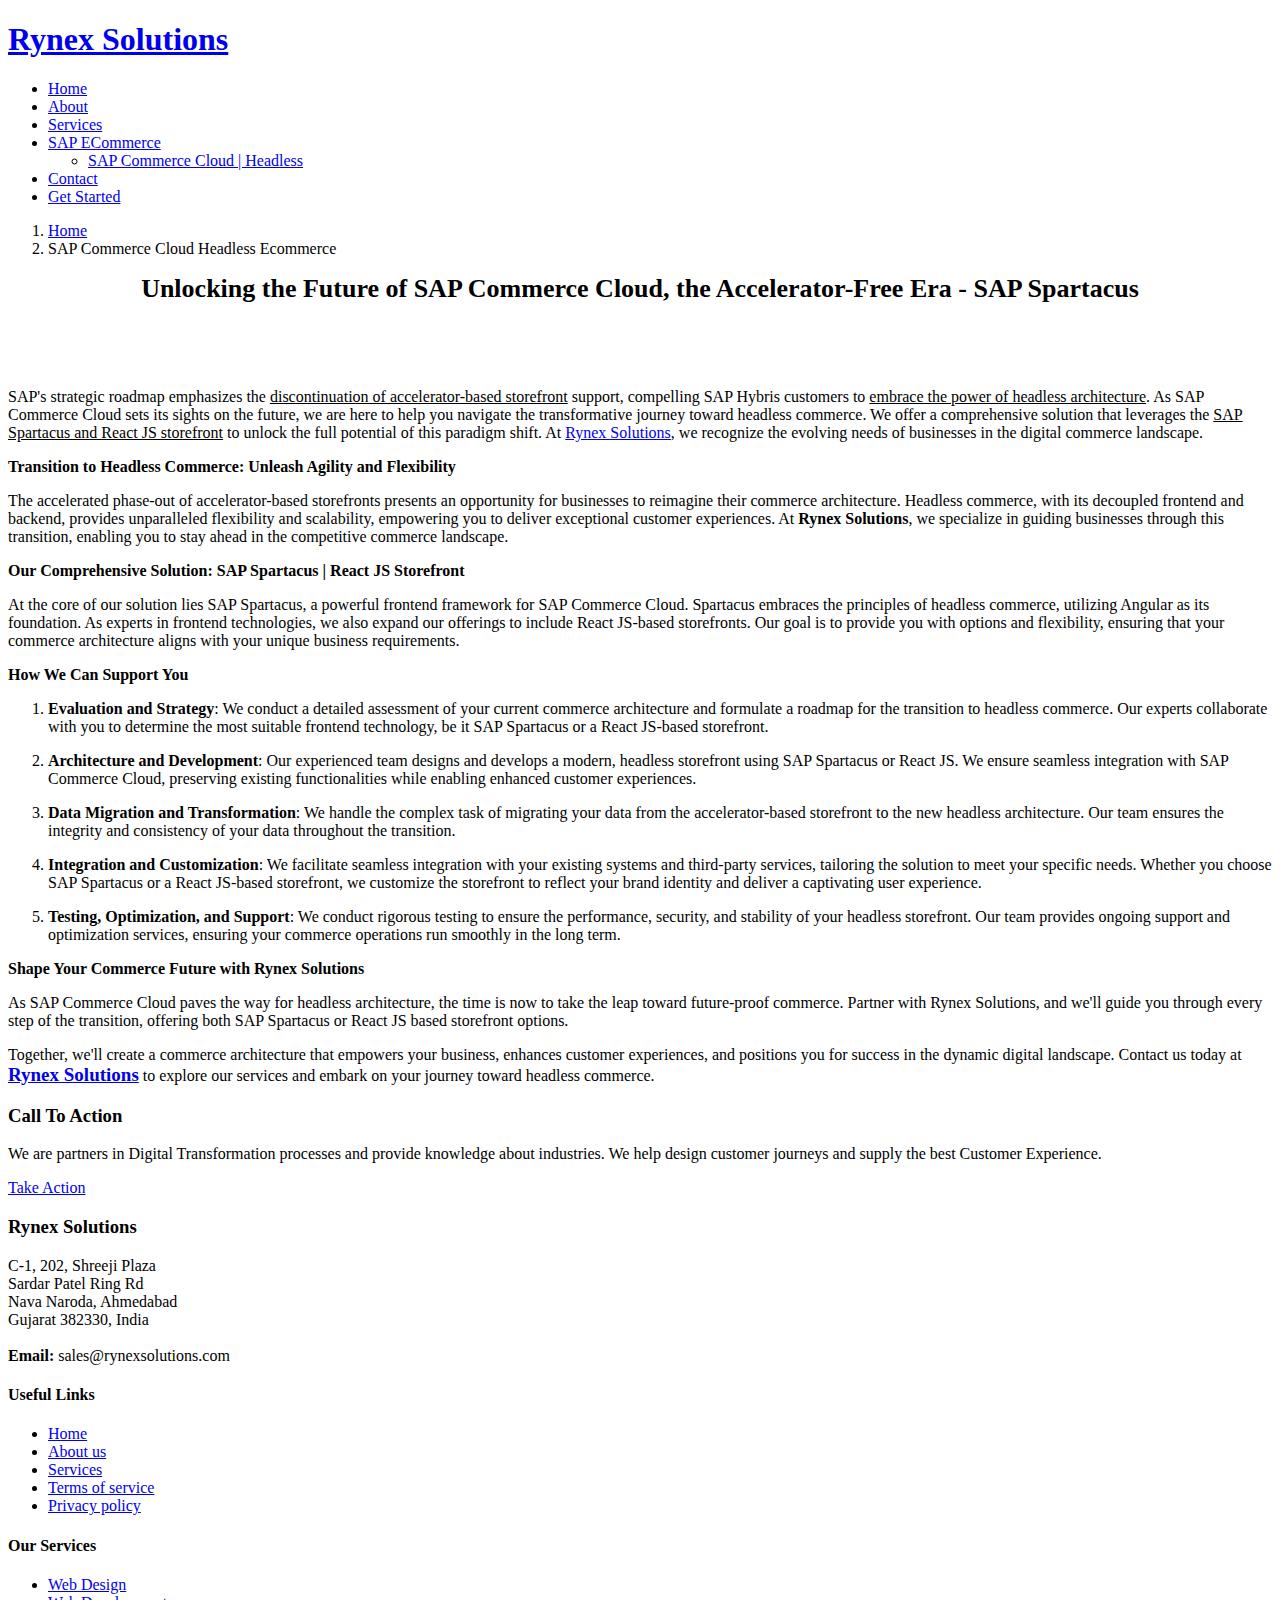
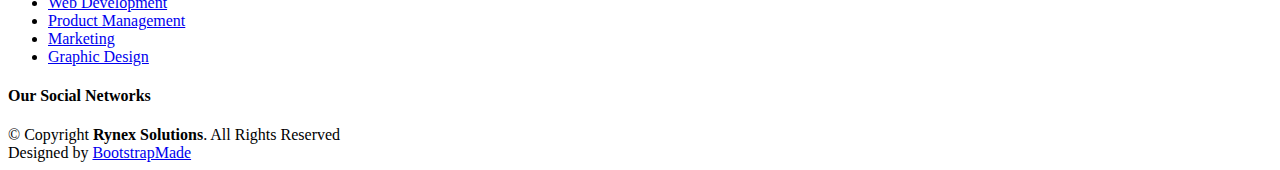
==== SAP-Commerce-Cloud-spartacus-implementation.html @ 42230ad3 "Spartacus implementation" ====
<!DOCTYPE html>
<html lang="en">

<head>
  <meta charset="utf-8">
  <meta content="width=device-width, initial-scale=1.0" name="viewport">

  <title>SAP Commerce Cloud| headless | Spartacus implementation</title>
  <meta content="Discover the power of SAP Commerce Cloud and Spartacus in the era of headless commerce. With our expertise at Rynex Solutions, we offer comprehensive migration services to help businesses transition from hybris accelerator based storefronts to a decoupled architecture SAP Spartacus. Our solution extends beyond Spartacus, as we also specialize in integrating React JS and other frontend technologies. Prepare for the future of commerce, enhance customer experiences, and unlock new opportunities for growth. Contact us at sales@rynexsolutions.com to embark on your headless commerce journey today." name="description">
  <meta content="SAP Commerce Cloud,Spartacus, Implementation,migration to Spartacus,Accelerator-based storefront,Decoupled architecture,Future-proof commerce,Angular,hybris,sap hybris in gujarat,ahmedabad,india" name="keywords">

  <!-- Favicons -->
  <link href="assets/img/favicon.png" rel="icon">
  <link href="assets/img/apple-touch-icon.png" rel="apple-touch-icon">

  <!-- Google Fonts -->
  <link href="https://fonts.googleapis.com/css?family=Open+Sans:300,300i,400,400i,600,600i,700,700i|Jost:300,300i,400,400i,500,500i,600,600i,700,700i|Poppins:300,300i,400,400i,500,500i,600,600i,700,700i" rel="stylesheet">

  <!-- Vendor CSS Files -->
  <link href="assets/vendor/aos/aos.css" rel="stylesheet">
  <link href="assets/vendor/bootstrap/css/bootstrap.min.css" rel="stylesheet">
  <link href="assets/vendor/bootstrap-icons/bootstrap-icons.css" rel="stylesheet">
  <link href="assets/vendor/boxicons/css/boxicons.min.css" rel="stylesheet">
  <link href="assets/vendor/glightbox/css/glightbox.min.css" rel="stylesheet">
  <link href="assets/vendor/remixicon/remixicon.css" rel="stylesheet">
  <link href="assets/vendor/swiper/swiper-bundle.min.css" rel="stylesheet">

  <!-- Template Main CSS File -->
  <link href="assets/css/style.css" rel="stylesheet">

  <!-- =======================================================
  * Template Name: Rynex Solutions - v4.7.1
  * Template URL: https://bootstrapmade.com/Rynex Solutions-free-bootstrap-html-template-corporate/
  * Author: BootstrapMade.com
  * License: https://bootstrapmade.com/license/
  ======================================================== -->
</head>

<body>

  <!-- ======= Header ======= -->
  <header id="header" class="fixed-top header-inner-pages">
    <div class="container d-flex align-items-center">

      <h1 class="logo me-auto"><a href="index.html">Rynex Solutions</a></h1>
      <!-- Uncomment below if you prefer to use an image logo -->
      <!-- <a href="index.html" class="logo me-auto"><img src="assets/img/logo.png" alt="" class="img-fluid"></a>-->

      <nav id="navbar" class="navbar">
        <ul>
          <li><a class="nav-link scrollto " href="#hero">Home</a></li>
          <li><a class="nav-link scrollto" href="#about">About</a></li>
          <li><a class="nav-link scrollto" href="#services">Services</a></li>
		  <li class="dropdown"><a href="#"><span>SAP ECommerce</span> <i class="bi bi-chevron-down"></i></a>
            <ul>
              <li><a href="SAP-Commerce-Cloud-spartacus-implementation.html">SAP Commerce Cloud | Headless</a></li>          
            </ul>
          </li>
          <li><a class="nav-link scrollto" href="#contact">Contact</a></li>
          <li><a class="getstarted scrollto" href="#about">Get Started</a></li>
        </ul>
        <i class="bi bi-list mobile-nav-toggle"></i>
      </nav><!-- .navbar -->

    </div>
  </header><!-- End Header -->

  <main id="main">

    <!-- ======= Breadcrumbs ======= -->
    <section id="breadcrumbs" class="breadcrumbs">
      <div class="container">

        <ol>
          <li><a href="index.html">Home</a></li>
          <li>SAP Commerce Cloud Headless Ecommerce</li>
        </ol>
        

      </div>
    </section><!-- End Breadcrumbs -->

    <section class="inner-page">
      <div class="container">
  <p style="text-align: center;"><strong><span style="font-size: 26px;">Unlocking the Future of SAP Commerce Cloud, the Accelerator-Free Era - SAP Spartacus</span></strong></p>
<p><br></p>
<p><br></p>
<p>SAP&apos;s strategic roadmap emphasizes the <u>discontinuation of accelerator-based storefront</u> support, compelling SAP Hybris customers to <u>embrace the power of headless architecture</u>. As SAP Commerce Cloud sets its sights on the future, we are here to help you navigate the transformative journey toward headless commerce. We offer a comprehensive solution that leverages the <u>SAP Spartacus and React JS storefront</u> to unlock the full potential of this paradigm shift. At <a href="mailto:sales@rynexsolutions.com">Rynex Solutions</a>, we recognize the evolving needs of businesses in the digital commerce landscape.</p>
<p><strong>Transition to Headless Commerce: Unleash Agility and Flexibility</strong></p>
<p>The accelerated phase-out of accelerator-based storefronts presents an opportunity for businesses to reimagine their commerce architecture. Headless commerce, with its decoupled frontend and backend, provides unparalleled flexibility and scalability, empowering you to deliver exceptional customer experiences. At <strong>Rynex Solutions</strong>, we specialize in guiding businesses through this transition, enabling you to stay ahead in the competitive commerce landscape.</p>
<p><strong>Our Comprehensive Solution: SAP Spartacus | React JS Storefront</strong></p>
<p>At the core of our solution lies SAP Spartacus, a powerful frontend framework for SAP Commerce Cloud. Spartacus embraces the principles of headless commerce, utilizing Angular as its foundation. As experts in frontend technologies, we also expand our offerings to include React JS-based storefronts. Our goal is to provide you with options and flexibility, ensuring that your commerce architecture aligns with your unique business requirements.</p>
<p><strong>How We Can Support You</strong></p>
<ol>
    <li>
        <p><strong>Evaluation and Strategy</strong>: We conduct a detailed assessment of your current commerce architecture and formulate a roadmap for the transition to headless commerce. Our experts collaborate with you to determine the most suitable frontend technology, be it SAP Spartacus or a React JS-based storefront.</p>
    </li>
    <li>
        <p><strong>Architecture and Development</strong>: Our experienced team designs and develops a modern, headless storefront using SAP Spartacus or React JS. We ensure seamless integration with SAP Commerce Cloud, preserving existing functionalities while enabling enhanced customer experiences.</p>
    </li>
    <li>
        <p><strong>Data Migration and Transformation</strong>: We handle the complex task of migrating your data from the accelerator-based storefront to the new headless architecture. Our team ensures the integrity and consistency of your data throughout the transition.</p>
    </li>
    <li>
        <p><strong>Integration and Customization</strong>: We facilitate seamless integration with your existing systems and third-party services, tailoring the solution to meet your specific needs. Whether you choose SAP Spartacus or a React JS-based storefront, we customize the storefront to reflect your brand identity and deliver a captivating user experience.</p>
    </li>
    <li>
        <p><strong>Testing, Optimization, and Support</strong>: We conduct rigorous testing to ensure the performance, security, and stability of your headless storefront. Our team provides ongoing support and optimization services, ensuring your commerce operations run smoothly in the long term.</p>
    </li>
</ol>
<p><strong>Shape Your Commerce Future with Rynex Solutions</strong></p>
<p>As SAP Commerce Cloud paves the way for headless architecture, the time is now to take the leap toward future-proof commerce. Partner with Rynex Solutions, and we&apos;ll guide you through every step of the transition, offering both SAP Spartacus or React JS based storefront options.</p>
<p>Together, we&apos;ll create a commerce architecture that empowers your business, enhances customer experiences, and positions you for success in the dynamic digital landscape. Contact us today at <strong><span style="font-size: 19px;"><a href="mailto:sales@rynexsolutions.com">Rynex Solutions</a></span></strong> to explore our services and embark on your journey toward headless commerce.</p>
      </div>
    </section>

  </main><!-- End #main -->

  <!-- ======= Footer ======= -->
  <footer id="footer">

    <!-- ======= Cta Section ======= -->
    <section id="cta" class="cta">
      <div class="container" data-aos="zoom-in">

        <div class="row">
          <div class="col-lg-9 text-center text-lg-start">
            <h3>Call To Action</h3>
            <p> We are partners in Digital Transformation processes and provide knowledge about industries. We help design customer journeys and supply the best Customer Experience.</p>
          </div>
          <div class="col-lg-3 cta-btn-container text-center">
            <a class="cta-btn align-middle" href="mailto:sales@rynexsolutions.com">Take Action</a>
          </div>
        </div>

      </div>
    </section><!-- End Cta Section -->

    <div class="footer-top">
      <div class="container">
        <div class="row">

          <div class="col-lg-3 col-md-6 footer-contact">
            <h3>Rynex Solutions</h3>
            <p>
				C-1, 202, Shreeji Plaza <br>
				Sardar Patel Ring Rd <br>
				Nava Naroda, Ahmedabad <br>
				Gujarat 382330, India <br><br>
              <strong>Email:</strong> sales@rynexsolutions.com<br>
            </p>
          </div>

          <div class="col-lg-3 col-md-6 footer-links">
            <h4>Useful Links</h4>
            <ul>
              <li><i class="bx bx-chevron-right"></i> <a href="#">Home</a></li>
              <li><i class="bx bx-chevron-right"></i> <a href="#">About us</a></li>
              <li><i class="bx bx-chevron-right"></i> <a href="#">Services</a></li>
              <li><i class="bx bx-chevron-right"></i> <a href="#">Terms of service</a></li>
              <li><i class="bx bx-chevron-right"></i> <a href="#">Privacy policy</a></li>
            </ul>
          </div>

          <div class="col-lg-3 col-md-6 footer-links">
            <h4>Our Services</h4>
            <ul>
              <li><i class="bx bx-chevron-right"></i> <a href="#">Web Design</a></li>
              <li><i class="bx bx-chevron-right"></i> <a href="#">Web Development</a></li>
              <li><i class="bx bx-chevron-right"></i> <a href="#">Product Management</a></li>
              <li><i class="bx bx-chevron-right"></i> <a href="#">Marketing</a></li>
              <li><i class="bx bx-chevron-right"></i> <a href="#">Graphic Design</a></li>
            </ul>
          </div>

          <div class="col-lg-3 col-md-6 footer-links">
            <h4>Our Social Networks</h4>
            <p></p>
            <div class="social-links mt-3">
              <a href="#" class="twitter"><i class="bx bxl-twitter"></i></a>
              <a href="#" class="facebook"><i class="bx bxl-facebook"></i></a>
              <a href="#" class="instagram"><i class="bx bxl-instagram"></i></a>
              <a href="#" class="google-plus"><i class="bx bxl-skype"></i></a>
              <a href="#" class="linkedin"><i class="bx bxl-linkedin"></i></a>
            </div>
          </div>

        </div>
      </div>
    </div>


    <div class="container footer-bottom clearfix">
      <div class="copyright">
        &copy; Copyright <strong><span>Rynex Solutions</span></strong>. All Rights Reserved
      </div>
      <div class="credits">
        <!-- All the links in the footer should remain intact. -->
        <!-- You can delete the links only if you purchased the pro version. -->
        <!-- Licensing information: https://bootstrapmade.com/license/ -->
        <!-- Purchase the pro version with working PHP/AJAX contact form: https://bootstrapmade.com/Rynex Solutions-free-bootstrap-html-template-corporate/ -->
        Designed by <a href="https://bootstrapmade.com/">BootstrapMade</a>
      </div>
    </div>
  </footer><!-- End Footer -->

  <div id="preloader"></div>
  <a href="#" class="back-to-top d-flex align-items-center justify-content-center"><i class="bi bi-arrow-up-short"></i></a>

  <!-- Vendor JS Files -->
  <script src="assets/vendor/aos/aos.js"></script>
  <script src="assets/vendor/bootstrap/js/bootstrap.bundle.min.js"></script>
  <script src="assets/vendor/glightbox/js/glightbox.min.js"></script>
  <script src="assets/vendor/isotope-layout/isotope.pkgd.min.js"></script>
  <script src="assets/vendor/swiper/swiper-bundle.min.js"></script>
  <script src="assets/vendor/waypoints/noframework.waypoints.js"></script>
  <script src="assets/vendor/php-email-form/validate.js"></script>

  <!-- Template Main JS File -->
  <script src="assets/js/main.js"></script>

</body>

</html>
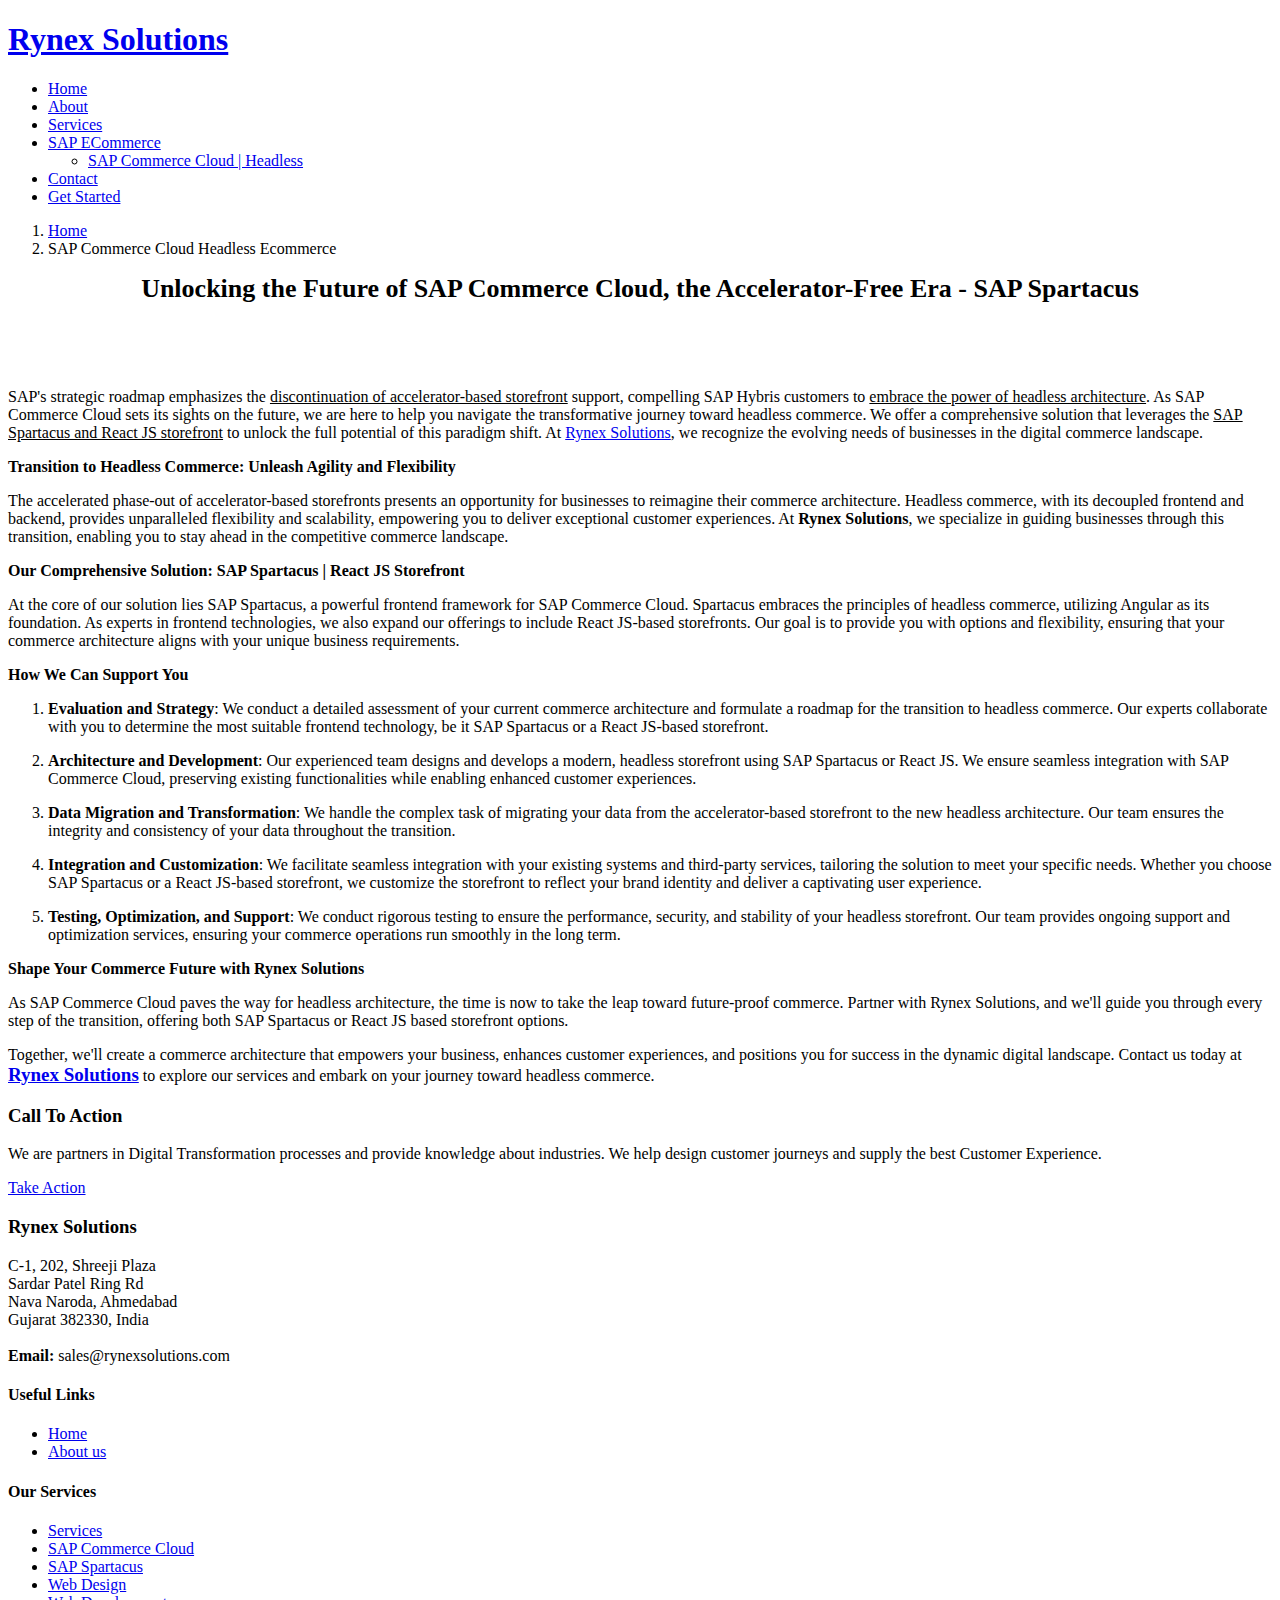
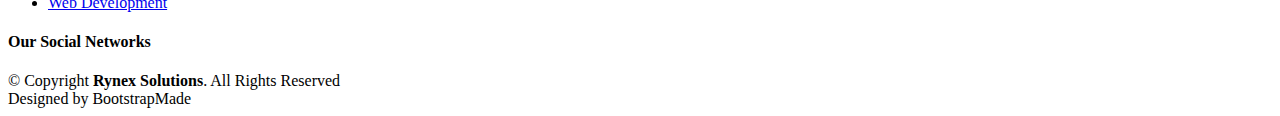
==== commit a6bb1d40: "Edited link in footer section" ====
--- a/SAP-Commerce-Cloud-spartacus-implementation.html
+++ b/SAP-Commerce-Cloud-spartacus-implementation.html
@@ -48,16 +48,16 @@
 
       <nav id="navbar" class="navbar">
         <ul>
-          <li><a class="nav-link scrollto " href="#hero">Home</a></li>
-          <li><a class="nav-link scrollto" href="#about">About</a></li>
-          <li><a class="nav-link scrollto" href="#services">Services</a></li>
+          <li><a class="nav-link scrollto " href="index.html">Home</a></li>
+          <li><a class="nav-link scrollto" href="index.html#about">About</a></li>
+          <li><a class="nav-link scrollto" href="index.html#services">Services</a></li>
 		  <li class="dropdown"><a href="#"><span>SAP ECommerce</span> <i class="bi bi-chevron-down"></i></a>
             <ul>
               <li><a href="SAP-Commerce-Cloud-spartacus-implementation.html">SAP Commerce Cloud | Headless</a></li>          
             </ul>
           </li>
-          <li><a class="nav-link scrollto" href="#contact">Contact</a></li>
-          <li><a class="getstarted scrollto" href="#about">Get Started</a></li>
+          <li><a class="nav-link scrollto" href="index.html#contact">Contact</a></li>
+          <li><a class="getstarted scrollto" href="index.html#about">Get Started</a></li>
         </ul>
         <i class="bi bi-list mobile-nav-toggle"></i>
       </nav><!-- .navbar -->
@@ -119,8 +119,8 @@
   <!-- ======= Footer ======= -->
   <footer id="footer">
 
-    <!-- ======= Cta Section ======= -->
-    <section id="cta" class="cta">
+     <!-- ======= Cta Section ======= -->
+     <section id="cta" class="cta">
       <div class="container" data-aos="zoom-in">
 
         <div class="row">
@@ -154,22 +154,25 @@
           <div class="col-lg-3 col-md-6 footer-links">
             <h4>Useful Links</h4>
             <ul>
-              <li><i class="bx bx-chevron-right"></i> <a href="#">Home</a></li>
-              <li><i class="bx bx-chevron-right"></i> <a href="#">About us</a></li>
-              <li><i class="bx bx-chevron-right"></i> <a href="#">Services</a></li>
-              <li><i class="bx bx-chevron-right"></i> <a href="#">Terms of service</a></li>
-              <li><i class="bx bx-chevron-right"></i> <a href="#">Privacy policy</a></li>
+              <li><i class="bx bx-chevron-right"></i> <a href="index.html">Home</a></li>
+              <li><i class="bx bx-chevron-right"></i> <a href="index.html#about">About us</a></li>
+              <!-- <li><i class="bx bx-chevron-right"></i> <a href="#">Services</a></li> -->
+              <!-- <li><i class="bx bx-chevron-right"></i> <a href="#">Terms of service</a></li> -->
+              <!-- <li><i class="bx bx-chevron-right"></i> <a href="#">Privacy policy</a></li> -->
             </ul>
           </div>
 
           <div class="col-lg-3 col-md-6 footer-links">
             <h4>Our Services</h4>
             <ul>
-              <li><i class="bx bx-chevron-right"></i> <a href="#">Web Design</a></li>
-              <li><i class="bx bx-chevron-right"></i> <a href="#">Web Development</a></li>
-              <li><i class="bx bx-chevron-right"></i> <a href="#">Product Management</a></li>
+              <li><i class="bx bx-chevron-right"></i> <a href="index.html#services">Services</a></li>
+              <li><i class="bx bx-chevron-right"></i> <a href="SAP-Commerce-Cloud-spartacus-implementation.html">SAP Commerce Cloud</a></li>
+              <li><i class="bx bx-chevron-right"></i> <a href="SAP-Commerce-Cloud-spartacus-implementation.html">SAP Spartacus</a></li>
+              <li><i class="bx bx-chevron-right"></i> <a href="index.html">Web Design</a></li>
+              <li><i class="bx bx-chevron-right"></i> <a href="index.html">Web Development</a></li>
+              <!-- <li><i class="bx bx-chevron-right"></i> <a href="#">Product Management</a></li>
               <li><i class="bx bx-chevron-right"></i> <a href="#">Marketing</a></li>
-              <li><i class="bx bx-chevron-right"></i> <a href="#">Graphic Design</a></li>
+              <li><i class="bx bx-chevron-right"></i> <a href="#">Graphic Design</a></li> -->
             </ul>
           </div>
 
@@ -177,30 +180,29 @@
             <h4>Our Social Networks</h4>
             <p></p>
             <div class="social-links mt-3">
-              <a href="#" class="twitter"><i class="bx bxl-twitter"></i></a>
-              <a href="#" class="facebook"><i class="bx bxl-facebook"></i></a>
-              <a href="#" class="instagram"><i class="bx bxl-instagram"></i></a>
-              <a href="#" class="google-plus"><i class="bx bxl-skype"></i></a>
-              <a href="#" class="linkedin"><i class="bx bxl-linkedin"></i></a>
+              <!-- <a href="#" class="twitter"><i class="bx bxl-twitter"></i></a> -->
+              <!-- <a href="#" class="facebook"><i class="bx bxl-facebook"></i></a> -->
+              <!-- <a href="#" class="instagram"><i class="bx bxl-instagram"></i></a> -->
+              <a href="Skype:ankit.patel-java?chat" class="google-plus"><i class="bx bxl-skype"></i></a>
+              <a href="https://www.linkedin.com/company/rynex-solutions/" target="_blank" class="linkedin"><i class="bx bxl-linkedin"></i></a>
             </div>
           </div>
 
         </div>
       </div>
     </div>
-
 
     <div class="container footer-bottom clearfix">
       <div class="copyright">
-        &copy; Copyright <strong><span>Rynex Solutions</span></strong>. All Rights Reserved
-      </div>
+        &copy; Copyright <strong><span>Rynex Solutions</span></strong>. All Rights Reserved<br>
+      
       <div class="credits">
         <!-- All the links in the footer should remain intact. -->
         <!-- You can delete the links only if you purchased the pro version. -->
         <!-- Licensing information: https://bootstrapmade.com/license/ -->
         <!-- Purchase the pro version with working PHP/AJAX contact form: https://bootstrapmade.com/Rynex Solutions-free-bootstrap-html-template-corporate/ -->
-        Designed by <a href="https://bootstrapmade.com/">BootstrapMade</a>
-      </div>
+        Designed by BootstrapMade
+      </div></div>
     </div>
   </footer><!-- End Footer -->
 
